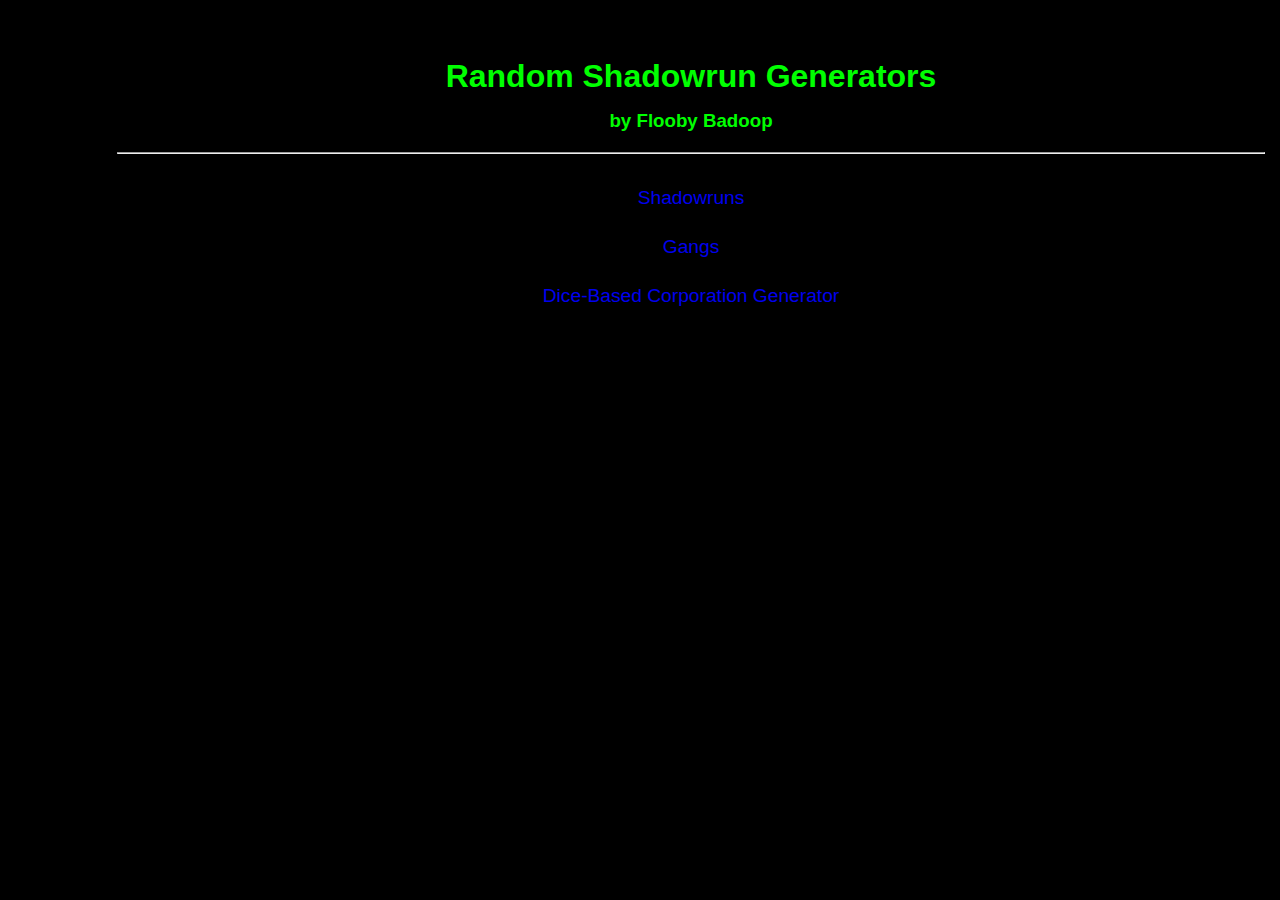
==== index.html @ c3e810bf "Add files via upload" ====
<!DOCTYPE html>
<html>
	<head>
		<meta http-equiv="Content-Type" content="text/html; charset=utf-8">
		<title>Shadowrun Generators</title>
		<style type="text/css">
		
			body{
				margin:0;
				padding:0;
				font-family: Sans-Serif;
				line-height: 1.5em;
				background-color: #000000;
				color: #00FF00;
			}
			
			main {
			    margin-top: 5%;
				text-align: center;
				margin-left: -10%;
			}
			
			#wrapper {
				overflow: hidden;
			}
			
			#content {
				margin-left: 230px;
			}
			
			.innertube{
				margin: 15px; 
				margin-top: 0;
			}
			
			p {
				color: #00FF00;
			}
	
            a { text-decoration: none;
			    font-size: 1.2em;
			
			}
			
			a:visited { color: #00FF00 ; 
			}
			
			a:unvisited { color: #00FF00 ;
			}
	
		</style>
	
	</head>
	
	<body>
		<div id="wrapper">
		
			<main>
				<div id="content">
					<div class="innertube">
						<h1>Random Shadowrun Generators</h1>
						<h3>by Flooby Badoop</h3>
						
						<hr>
						
						<br>
						
						 <a href="randomrun.html">Shadowruns</a>
						 <br>
						 <br>
						 <a href="randomgang.html">Gangs</a>
						 <br>
						 <br>
						 <a href="ShadowrunCorporationGeneratorv4.pdf">Dice-Based Corporation Generator</a>
					</div>
				</div>
			</main>
			
			
						
					
			
		</div>
	</body>
</html>
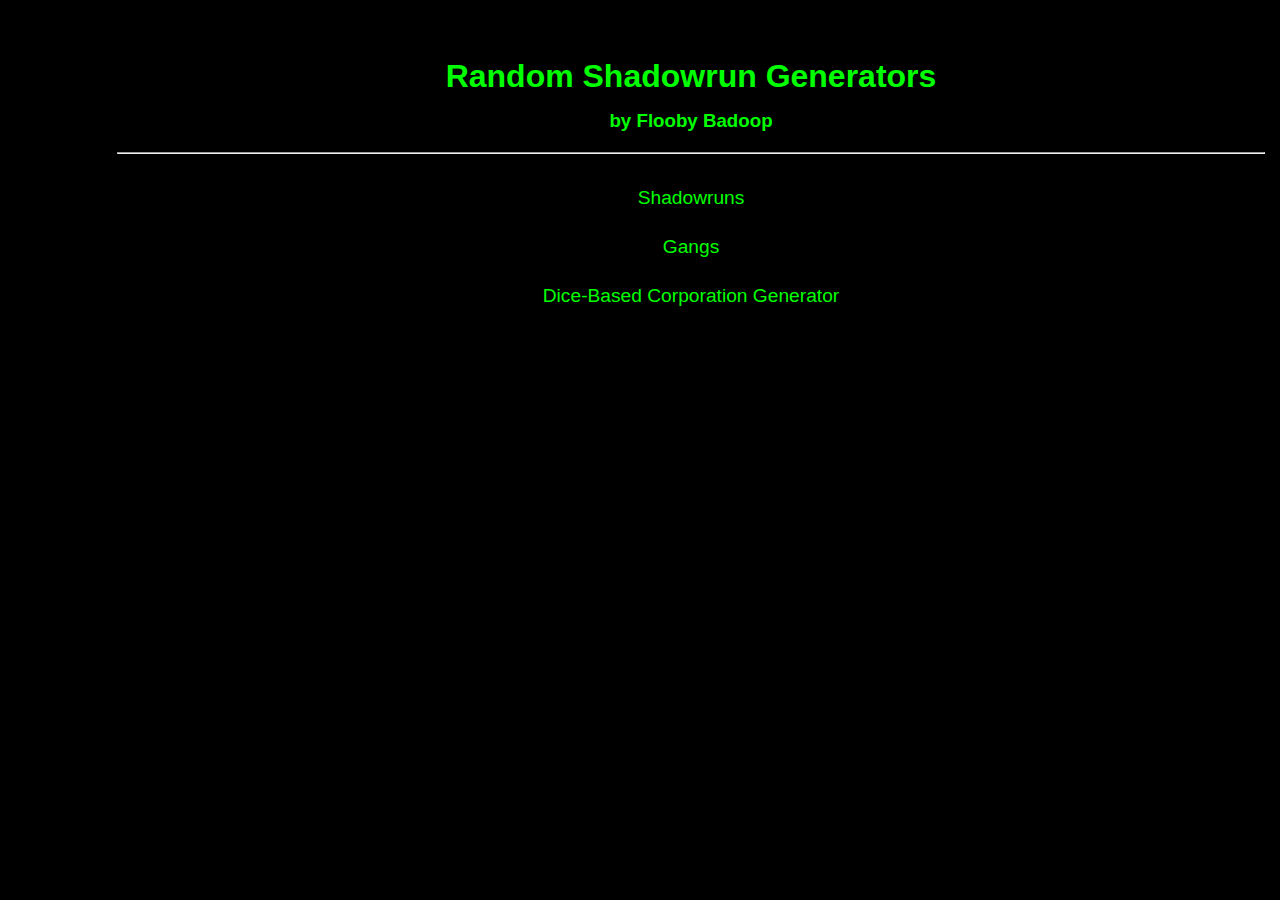
==== commit f1898354: "Add files via upload" ====
--- a/index.html
+++ b/index.html
@@ -45,7 +45,7 @@
 			a:visited { color: #00FF00 ; 
 			}
 			
-			a:unvisited { color: #00FF00 ;
+			a:link { color: #00FF00 ;
 			}
 	
 		</style>
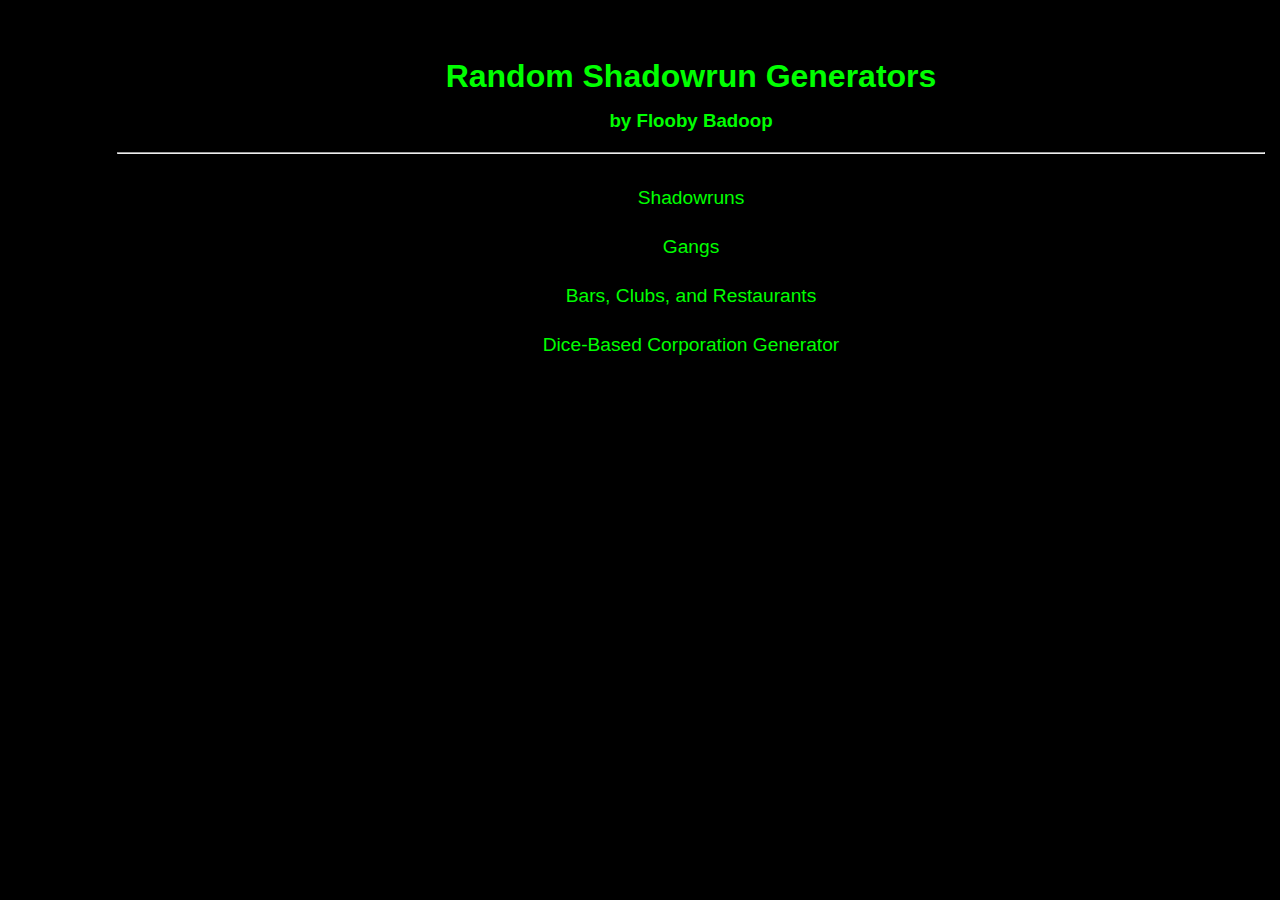
==== commit a8d23697: "Add files via upload" ====
--- a/index.html
+++ b/index.html
@@ -71,7 +71,11 @@
 						 <a href="randomgang.html">Gangs</a>
 						 <br>
 						 <br>
-						 <a href="ShadowrunCorporationGeneratorv4.pdf">Dice-Based Corporation Generator</a>
+						 <a href="randomplace.html">Bars, Clubs, and Restaurants</a>
+						 <br>
+						 <br>
+						 <a href="ShadowrunCorporationGeneratorv5.pdf">Dice-Based Corporation Generator</a>
+						 
 					</div>
 				</div>
 			</main>
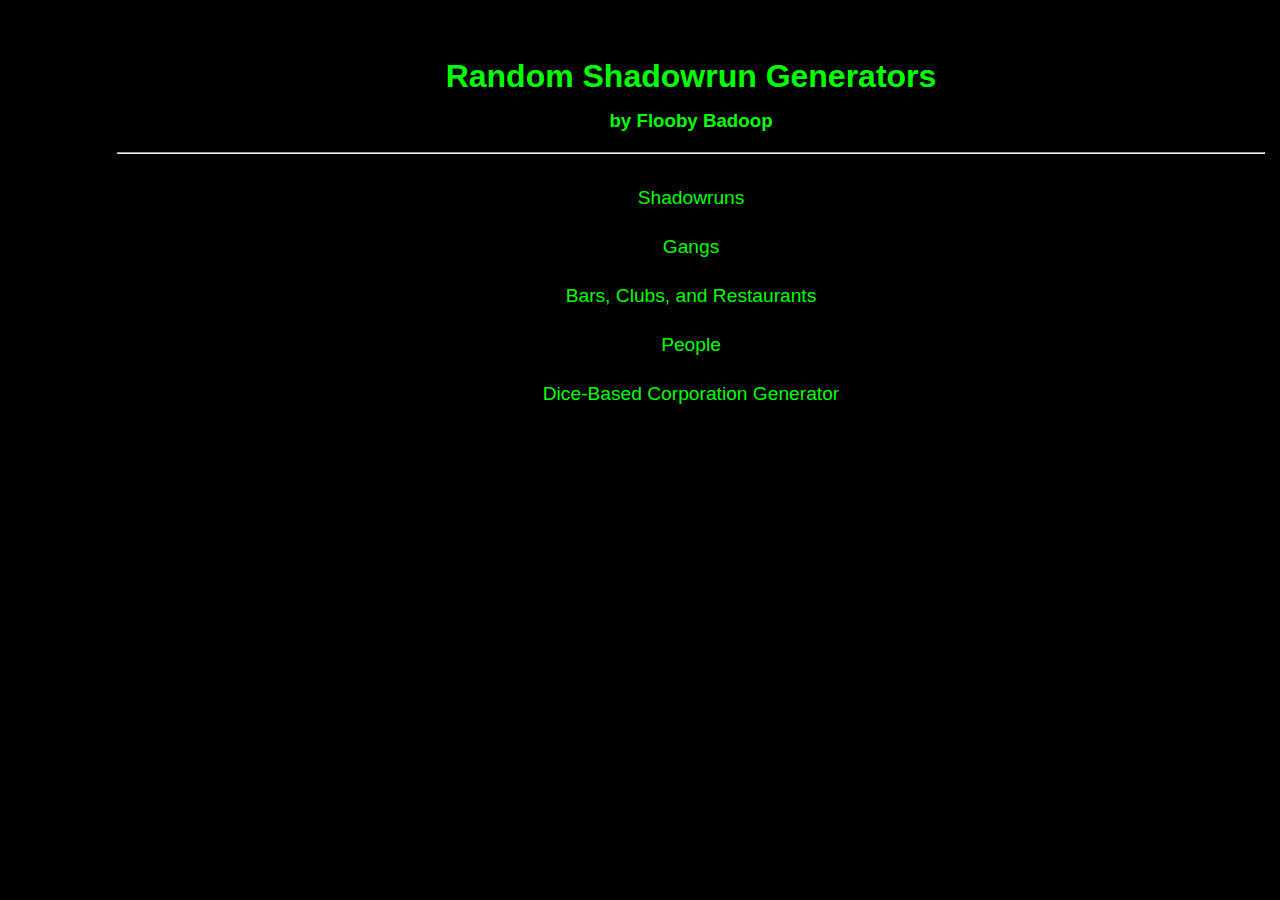
==== commit f4f15056: "Add files via upload" ====
--- a/index.html
+++ b/index.html
@@ -74,6 +74,9 @@
 						 <a href="randomplace.html">Bars, Clubs, and Restaurants</a>
 						 <br>
 						 <br>
+						 <a href="randomperson.html">People</a>
+						 <br>
+						 <br>
 						 <a href="ShadowrunCorporationGeneratorv5.pdf">Dice-Based Corporation Generator</a>
 						 
 					</div>
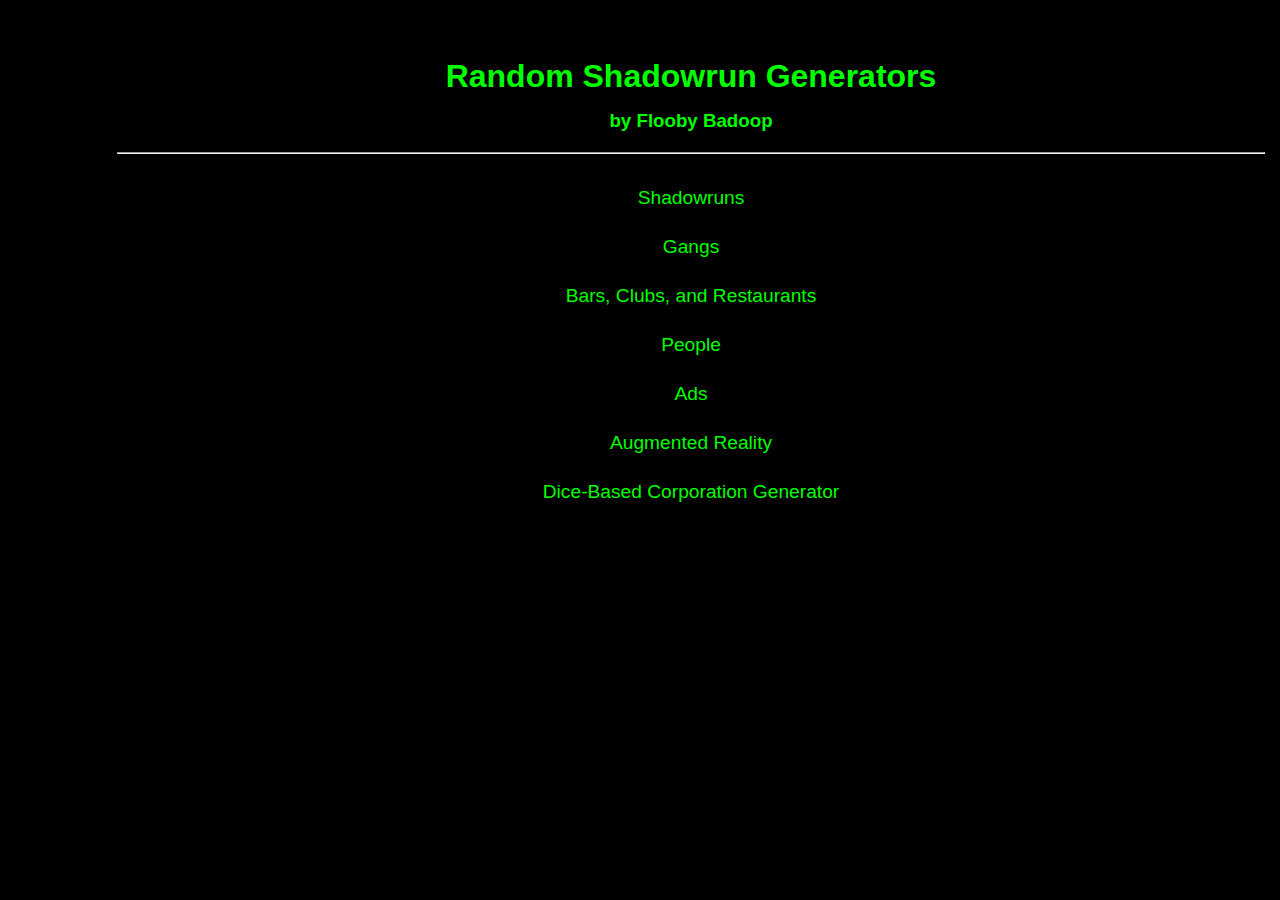
==== commit e799b186: "Add files via upload" ====
--- a/index.html
+++ b/index.html
@@ -77,6 +77,12 @@
 						 <a href="randomperson.html">People</a>
 						 <br>
 						 <br>
+						 <a href="randomad.html">Ads</a>
+						 <br>
+						 <br>
+						 <a href="randomar.html">Augmented Reality</a>
+						 <br>
+						 <br>
 						 <a href="ShadowrunCorporationGeneratorv5.pdf">Dice-Based Corporation Generator</a>
 						 
 					</div>
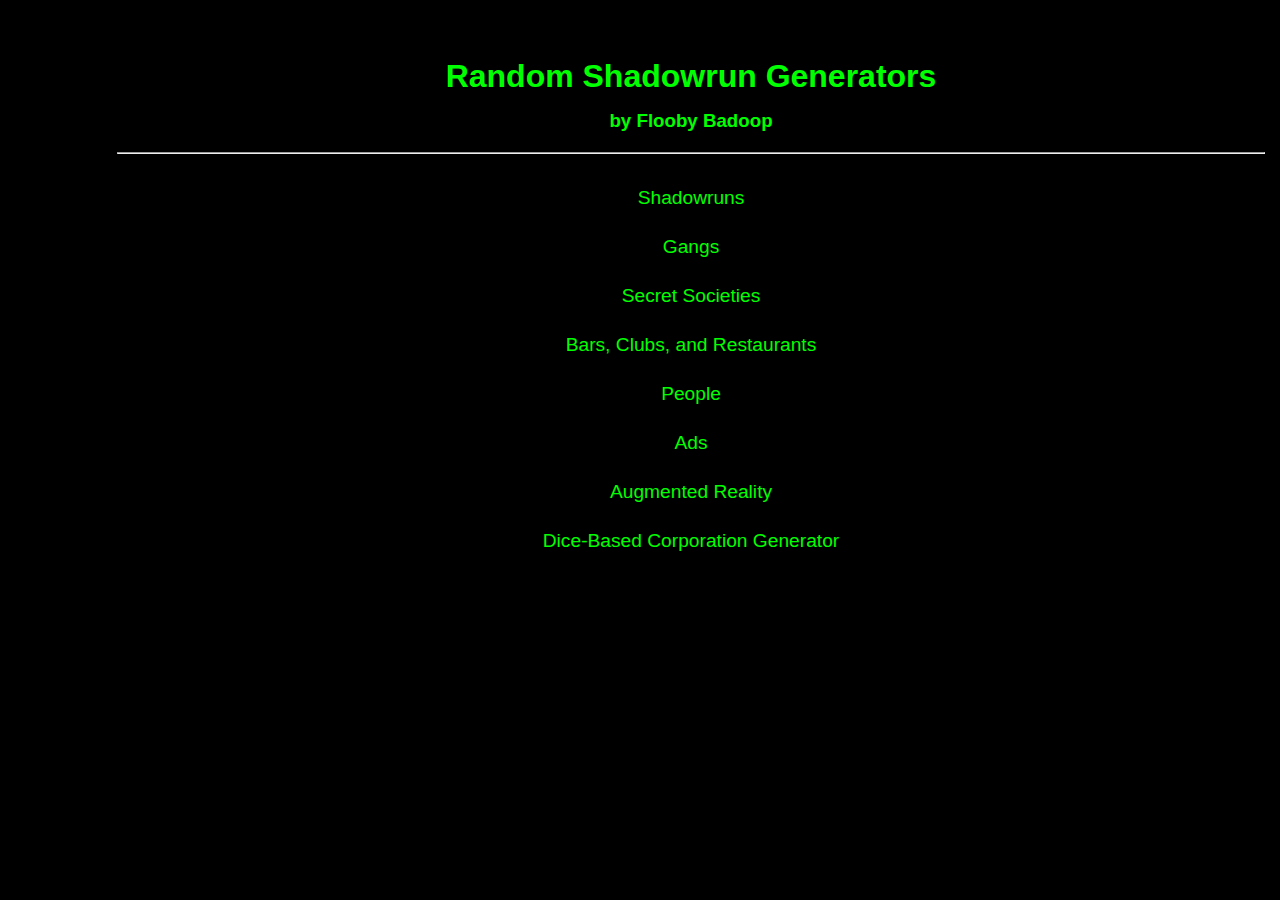
==== commit 67a7c9b8: "Add files via upload" ====
--- a/index.html
+++ b/index.html
@@ -71,6 +71,9 @@
 						 <a href="randomgang.html">Gangs</a>
 						 <br>
 						 <br>
+						 <a href="randomss.html">Secret Societies</a>
+						 <br>
+						 <br>
 						 <a href="randomplace.html">Bars, Clubs, and Restaurants</a>
 						 <br>
 						 <br>
